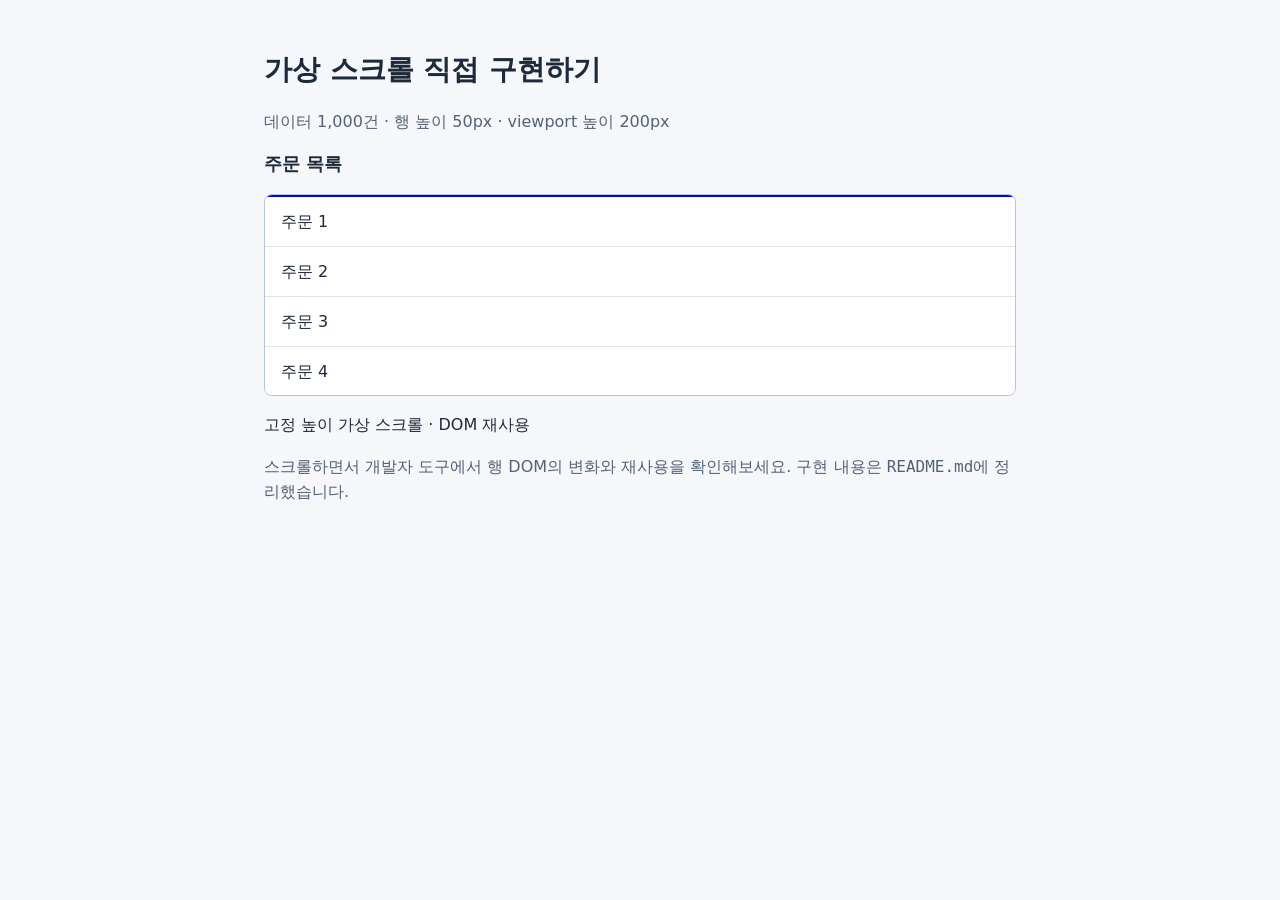
==== windowing/index.html @ a0d75bf5 "feat: Windowing과 DOM 재사용 실험 추가" ====
<!doctype html>
<html lang="ko">
  <head>
    <meta charset="UTF-8" />
    <meta name="viewport" content="width=device-width, initial-scale=1" />
    <title>가상 스크롤 연습</title>
    <link rel="stylesheet" href="./style.css" />
    <script src="./index.js" defer></script>
  </head>
  <body>
    <main>
      <header>
        <h1>가상 스크롤 직접 구현하기</h1>
        <p>데이터 1,000건 · 행 높이 50px · viewport 높이 200px</p>
      </header>

      <section aria-labelledby="list-title">
        <h2 id="list-title">주문 목록</h2>
        <div id="viewport" role="list" aria-label="주문 목록" tabindex="0">
          <div id="top-spacer" aria-hidden="true"></div>
          <div id="rows" role="presentation"></div>
          <div id="bottom-spacer" aria-hidden="true"></div>
        </div>
        <output id="status" aria-label="렌더링 상태">고정 높이 가상 스크롤 · DOM 재사용</output>
      </section>

      <p class="guide">스크롤하면서 개발자 도구에서 행 DOM의 변화와 재사용을 확인해보세요. 구현 내용은 <code>README.md</code>에 정리했습니다.</p>
    </main>
  </body>
</html>
---- windowing/style.css ----
* {
  box-sizing: border-box;
}

body {
  margin: 0;
  background: #f5f7fb;
  color: #1e293b;
  font: 16px/1.6 system-ui, sans-serif;
}

main {
  max-width: 800px;
  margin: 48px auto;
  padding: 0 24px;
}

h1 {
  margin-bottom: 8px;
  font-size: 28px;
}

h2 {
  font-size: 18px;
}

header p,
.guide {
  color: #546176;
}

#viewport {
  box-sizing: content-box;
  height: 200px;
  padding: 0;
  overflow-y: auto;
  overflow-anchor: none;
  border: 1px solid #b8c5d7;
  border-radius: 8px;
  background: #fff;
}

#viewport:focus-visible {
  outline: 3px solid #2563eb;
  outline-offset: 3px;
}

#rows > .row {
  height: 50px;
  padding: 12px 16px;
  border-bottom: 1px solid #dbe3ee;
  white-space: nowrap;
  overflow: hidden;
  text-overflow: ellipsis;
}

#status {
  display: block;
  margin-top: 16px;
  font-variant-numeric: tabular-nums;
}

#top-spacer{
  border: 1px solid blue;
}
#bottom-spacer {
  outline: 1px solid red;
}
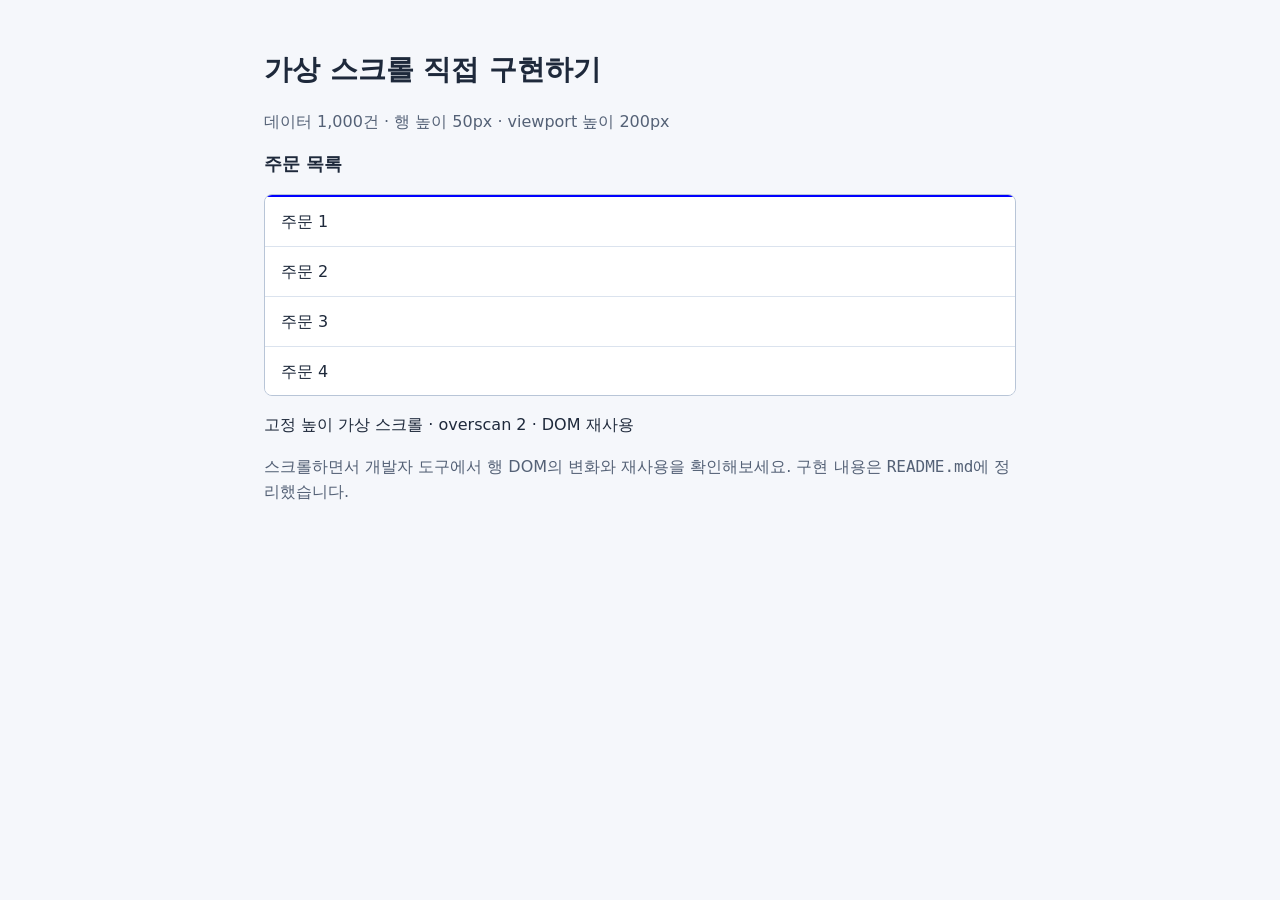
==== commit a79e070c: "feat: Windowing 실험에 overscan 적용" ====
--- a/windowing/index.html
+++ b/windowing/index.html
@@ -21,7 +21,7 @@
           <div id="rows" role="presentation"></div>
           <div id="bottom-spacer" aria-hidden="true"></div>
         </div>
-        <output id="status" aria-label="렌더링 상태">고정 높이 가상 스크롤 · DOM 재사용</output>
+        <output id="status" aria-label="렌더링 상태">고정 높이 가상 스크롤 · overscan 2 · DOM 재사용</output>
       </section>
 
       <p class="guide">스크롤하면서 개발자 도구에서 행 DOM의 변화와 재사용을 확인해보세요. 구현 내용은 <code>README.md</code>에 정리했습니다.</p>
